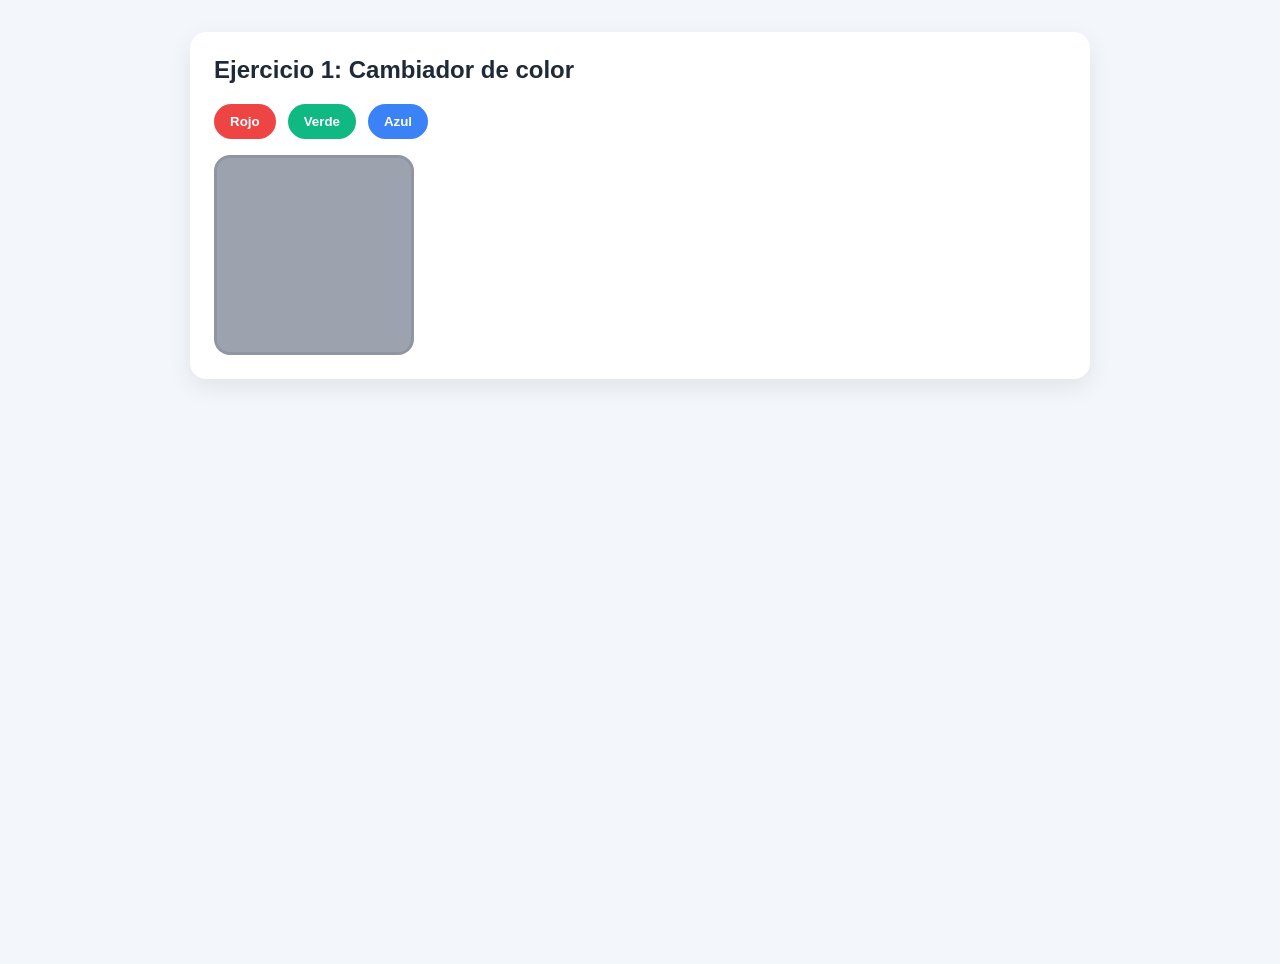
==== Diseño_de_interfases/Cuadradito/index.html @ db04e32c "Actividad del cudradito y de la lista" ====
<!DOCTYPE html>
<html lang="es">
<head>
  <meta charset="UTF-8" />
  <meta name="viewport" content="width=device-width, initial-scale=1.0" />
  <title>Cuadradito</title>
  <link rel="stylesheet" href="styles.css" />
</head>
<body>
  <main class="container">
    <section class="card">
      <h1>Ejercicio 1: Cambiador de color</h1>
      <div class="color-controls">
        <button class="btn-red" onclick="changeColor('red')">Rojo</button>
        <button class="btn-green" onclick="changeColor('green')">Verde</button>
        <button class="btn-blue" onclick="changeColor('blue')">Azul</button>
      </div>
      <div id="colorBox"></div>
    </section>

  </main>

  <script src="script.js"></script>
</body>
</html>
---- Diseño_de_interfases/Cuadradito/styles.css ----
:root {
  color-scheme: light;
  font-family: Arial, Helvetica, sans-serif;
}

body {
  margin: 0;
  background: #f3f6fb;
  color: #1f2937;
  display: flex;
  justify-content: center;
  align-items: flex-start;
  min-height: 100vh;
  padding: 32px 16px;
}

.container {
  width: min(900px, 100%);
  display: grid;
  gap: 24px;
}

.card {
  background: white;
  border-radius: 16px;
  padding: 24px;
  box-shadow: 0 8px 24px rgba(0, 0, 0, 0.08);
}

h1, h2 {
  margin-top: 0;
}

.color-controls {
  display: flex;
  gap: 12px;
  margin: 16px 0;
  flex-wrap: wrap;
}

button {
  border: none;
  border-radius: 999px;
  padding: 10px 16px;
  cursor: pointer;
  font-weight: 600;
  transition: transform 0.2s ease;
}

button:hover {
  transform: translateY(-1px);
}

.btn-red { background: #ef4444; color: white; }
.btn-green { background: #10b981; color: white; }
.btn-blue { background: #3b82f6; color: white; }

#colorBox {
  width: 200px;
  height: 200px;
  background: #9ca3af;
  border-radius: 16px;
  margin-top: 8px;
  box-shadow: inset 0 0 0 3px rgba(0, 0, 0, 0.08);
}

.task-form {
  display: flex;
  gap: 10px;
  margin-bottom: 16px;
  flex-wrap: wrap;
}

input {
  flex: 1;
  min-width: 240px;
  border: 1px solid #d1d5db;
  border-radius: 999px;
  padding: 10px 14px;
  font-size: 16px;
}

.btn-add {
  background: #111827;
  color: white;
}

ul {
  list-style: none;
  padding: 0;
  margin: 0;
  display: flex;
  flex-direction: column;
  gap: 10px;
}

li {
  display: flex;
  justify-content: space-between;
  align-items: center;
  background: #f9fafb;
  padding: 12px 14px;
  border-radius: 12px;
  border: 1px solid #e5e7eb;
}

.delete-btn {
  background: #ef4444;
  color: white;
  padding: 8px 12px;
}
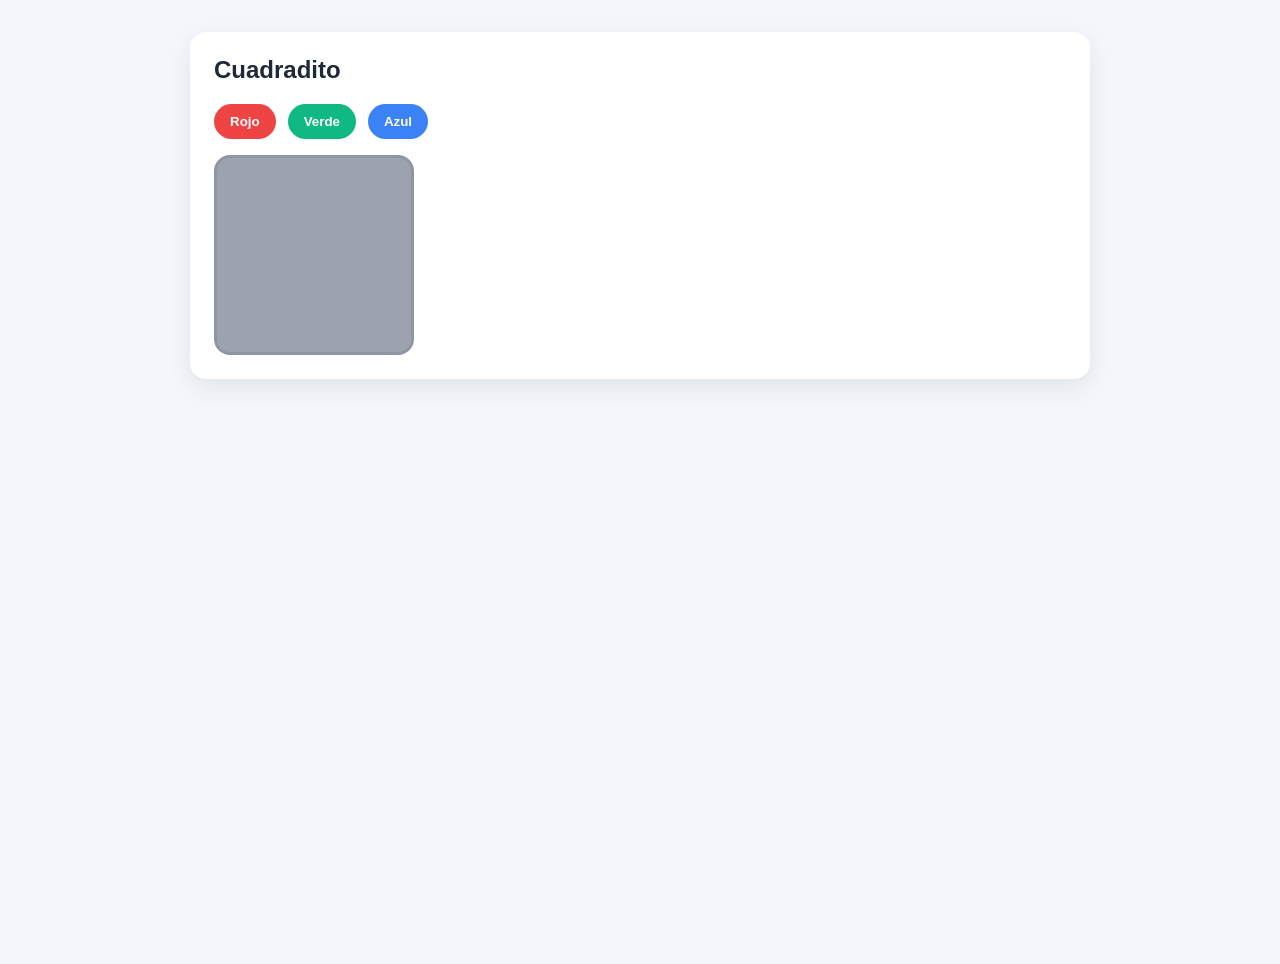
==== commit 65b1674a: "le corregui errores de gramatica" ====
--- a/Diseño_de_interfases/Cuadradito/index.html
+++ b/Diseño_de_interfases/Cuadradito/index.html
@@ -7,15 +7,15 @@
   <link rel="stylesheet" href="styles.css" />
 </head>
 <body>
-  <main class="container">
-    <section class="card">
-      <h1>Ejercicio 1: Cambiador de color</h1>
-      <div class="color-controls">
-        <button class="btn-red" onclick="changeColor('red')">Rojo</button>
-        <button class="btn-green" onclick="changeColor('green')">Verde</button>
-        <button class="btn-blue" onclick="changeColor('blue')">Azul</button>
+  <main class="contenedor">
+    <section class="tarjeta">
+      <h1>Cuadradito</h1>
+      <div class="controles-de-color">
+        <button class="boton-rojo" onclick="cambiarColor('red')">Rojo</button>
+        <button class="boton-verde" onclick="cambiarColor('green')">Verde</button>
+        <button class="boton-azul" onclick="cambiarColor('blue')">Azul</button>
       </div>
-      <div id="colorBox"></div>
+      <div id="cuadraditoDeColores"></div>
     </section>
 
   </main>
--- a/Diseño_de_interfases/Cuadradito/styles.css
+++ b/Diseño_de_interfases/Cuadradito/styles.css
@@ -14,13 +14,13 @@
   padding: 32px 16px;
 }
 
-.container {
+.contenedor {
   width: min(900px, 100%);
   display: grid;
   gap: 24px;
 }
 
-.card {
+.tarjeta {
   background: white;
   border-radius: 16px;
   padding: 24px;
@@ -31,7 +31,7 @@
   margin-top: 0;
 }
 
-.color-controls {
+.controles-de-color {
   display: flex;
   gap: 12px;
   margin: 16px 0;
@@ -51,11 +51,11 @@
   transform: translateY(-1px);
 }
 
-.btn-red { background: #ef4444; color: white; }
-.btn-green { background: #10b981; color: white; }
-.btn-blue { background: #3b82f6; color: white; }
+.boton-rojo { background: #ef4444; color: white; }
+.boton-verde { background: #10b981; color: white; }
+.boton-azul { background: #3b82f6; color: white; }
 
-#colorBox {
+#cuadraditoDeColores {
   width: 200px;
   height: 200px;
   background: #9ca3af;
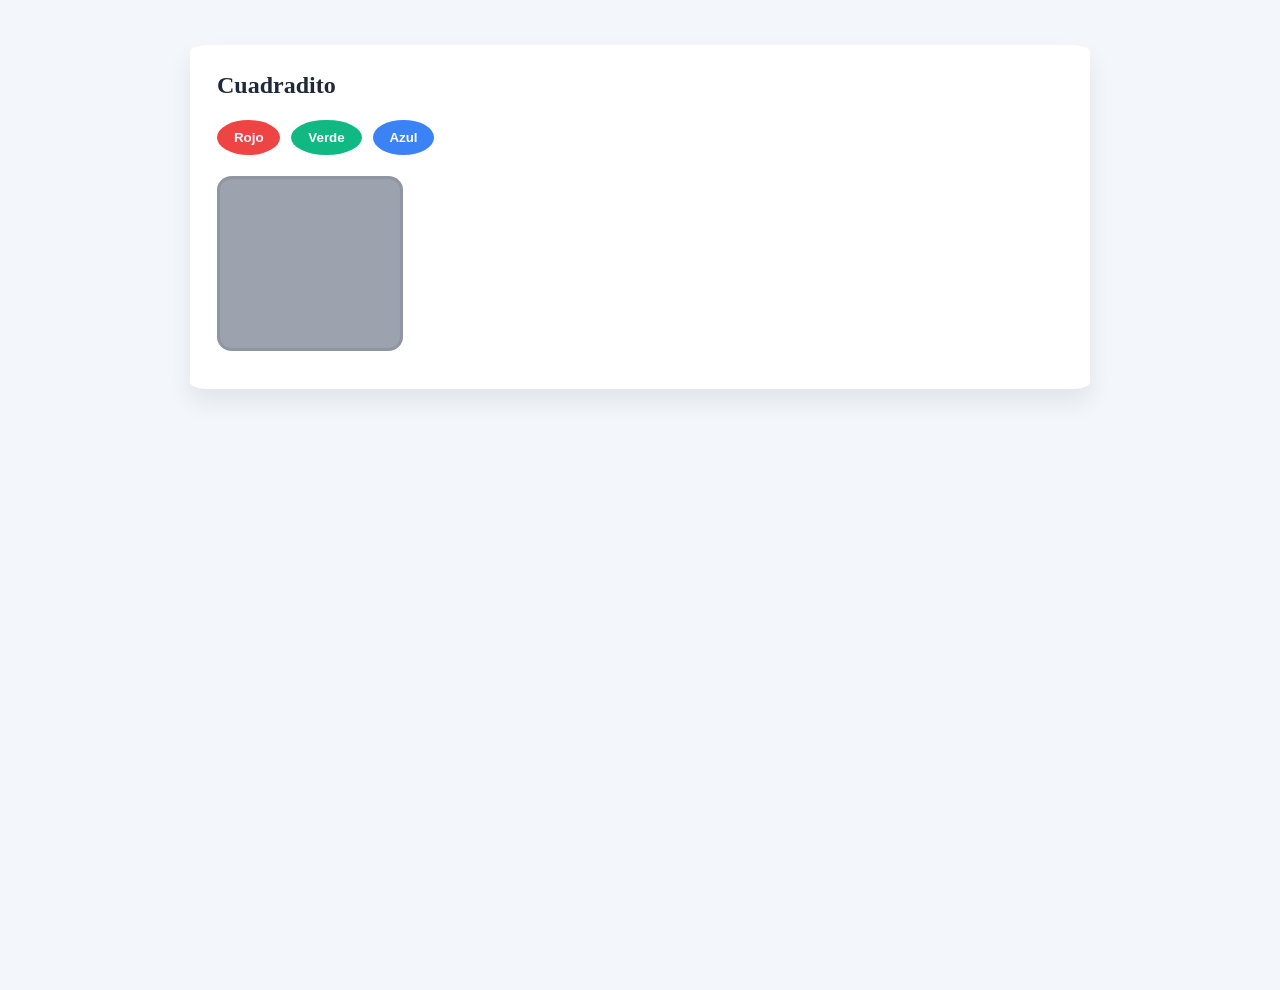
==== commit a66b86ea: "Corregí el cuadrado y la lista" ====
--- a/Diseño_de_interfases/Cuadradito/index.html
+++ b/Diseño_de_interfases/Cuadradito/index.html
@@ -4,7 +4,7 @@
   <meta charset="UTF-8" />
   <meta name="viewport" content="width=device-width, initial-scale=1.0" />
   <title>Cuadradito</title>
-  <link rel="stylesheet" href="styles.css" />
+  <link rel="stylesheet" href="style.css" />
 </head>
 <body>
   <main class="contenedor">
--- a/Diseño_de_interfases/Cuadradito/style.css
+++ b/Diseño_de_interfases/Cuadradito/style.css
@@ -0,0 +1,107 @@
+body {
+  margin: 0;
+  background: #f3f6fb;
+  color: #1f2937;
+  display: flex;
+  justify-content: center;
+  align-items: flex-start;
+  min-height: 100vh;
+  padding: 3.5% 2%;
+}
+
+.contenedor {
+  width: min(900px, 100%);
+  display: grid;
+  gap: 2.5%;
+}
+
+.tarjeta {
+  background: white;
+  border-radius: 2%;
+  padding: 3%;
+  box-shadow: 0 0.8rem 1.5rem rgba(0, 0, 0, 0.08);
+}
+
+h1, h2 {
+  margin-top: 0;
+}
+
+.controles-de-color {
+  display: flex;
+  gap: 1.3%;
+  margin: 2.5% 0;
+  flex-wrap: wrap;
+}
+
+button {
+  border: none;
+  border-radius: 50%;
+  padding: 1.2% 2%;
+  cursor: pointer;
+  font-weight: 600;
+  transition: transform 0.2s ease;
+}
+
+button:hover {
+  transform: translateY(-1px);
+}
+
+.boton-rojo { background: #ef4444; color: white; }
+.boton-verde { background: #10b981; color: white; }
+.boton-azul { background: #3b82f6; color: white; }
+
+#cuadraditoDeColores {
+  width: 22%;
+  height: 60%;
+  aspect-ratio: 1 / 1;
+  background: #9ca3af;
+  border-radius: 8%;
+  margin-top: 0.8%;
+  box-shadow: inset 0 0 0 0.2rem rgba(0, 0, 0, 0.08);
+}
+
+.task-form {
+  display: flex;
+  gap: 1.1%;
+  margin-bottom: 2%;
+  flex-wrap: wrap;
+}
+
+input {
+  flex: 1;
+  min-width: 26%;
+  border: 0.1rem solid #d1d5db;
+  border-radius: 50%;
+  padding: 1.2% 1.5%;
+  font-size: 100%;
+}
+
+.btn-add {
+  background: #111827;
+  color: white;
+}
+
+ul {
+  list-style: none;
+  padding: 0;
+  margin: 0;
+  display: flex;
+  flex-direction: column;
+  gap: 1.1%;
+}
+
+li {
+  display: flex;
+  justify-content: space-between;
+  align-items: center;
+  background: #f9fafb;
+  padding: 1.3% 1.5%;
+  border-radius: 1.2rem;
+  border: 0.1rem solid #e5e7eb;
+}
+
+.delete-btn {
+  background: #ef4444;
+  color: white;
+  padding: 0.9% 1.3%;
+}
